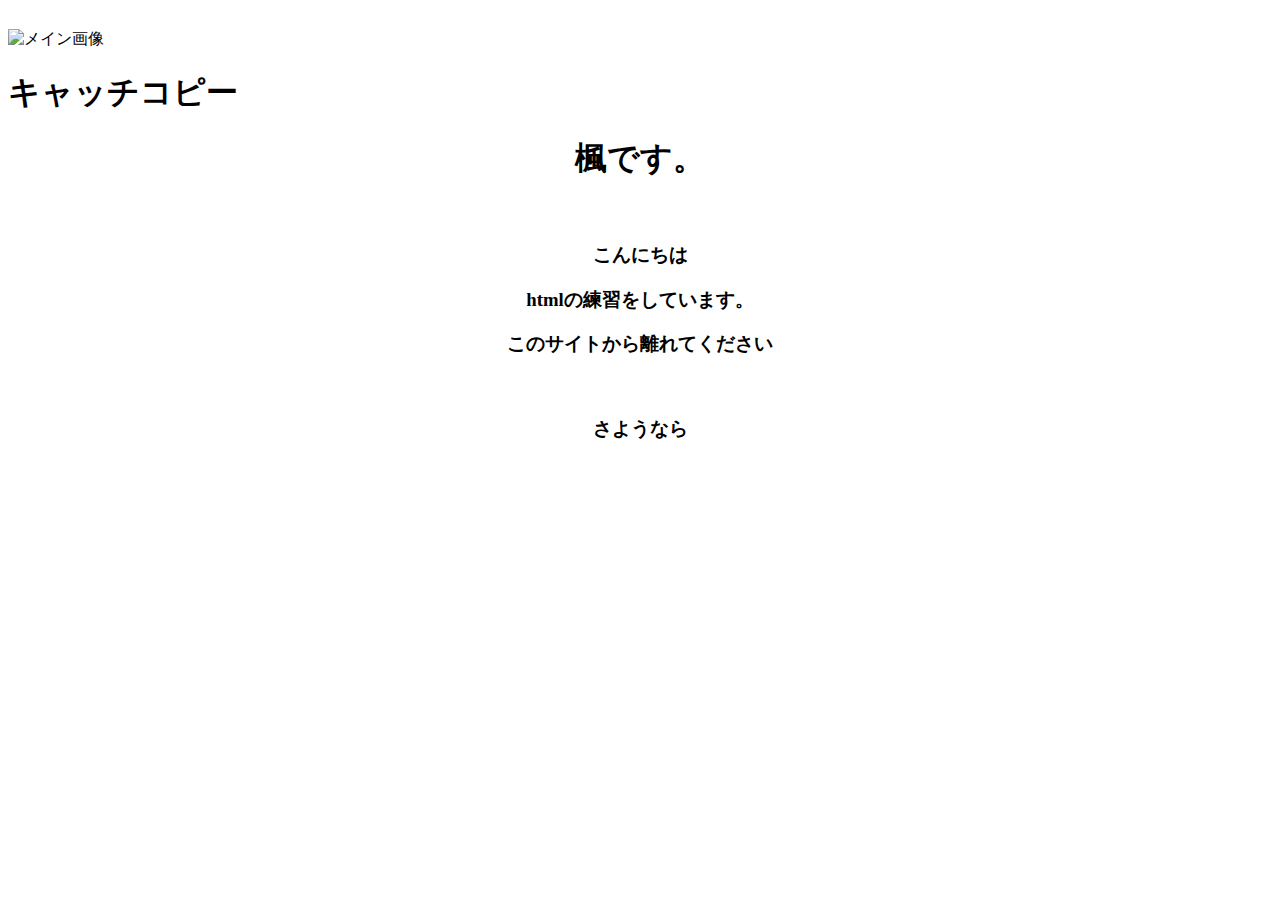
==== index.html @ 20ca914d "Update index.html" ====
<!DOCTYPE html>
<html lang="ja">
<head>
　<meta charset="UTF-8">
　<meta name="viewport" content="width=device-width, initial-scale=1.0">
　<title>練習1</title>
  <link rel="stylesheet" type="text/css" href="./font.css" />
    <style>
    p{
      text-align:center;
    }
  </style>
</head>
  <body>
  <div>
      <div class="l-container">
    <div class="p-fv">
      <div class="p-fv__img">
        <img src="dummy.png" alt="メイン画像" width="1000" height="800">
      </div>
      <h1 class="p-fv__copy">キャッチコピー</h1>
      <h1 style="text-align:center"><span class="font">楓です。</span><br></h1>
　<h3 style="text-align:center"><span class="font">こんにちは</span><br></h3>
  <h3 style="text-align:center"><span class="font">htmlの練習をしています。</span><br></h3>
  <h3 style="text-align:center"><span class="font">このサイトから離れてください</span><br></h3>
　<h3 style="text-align:center"><span class="font">さようなら</span><br></h3>
    </div>
</body>
</html>
---- font.css ----
span.font {
    font-family: "Hiragino Maru Gothic ProN";
}
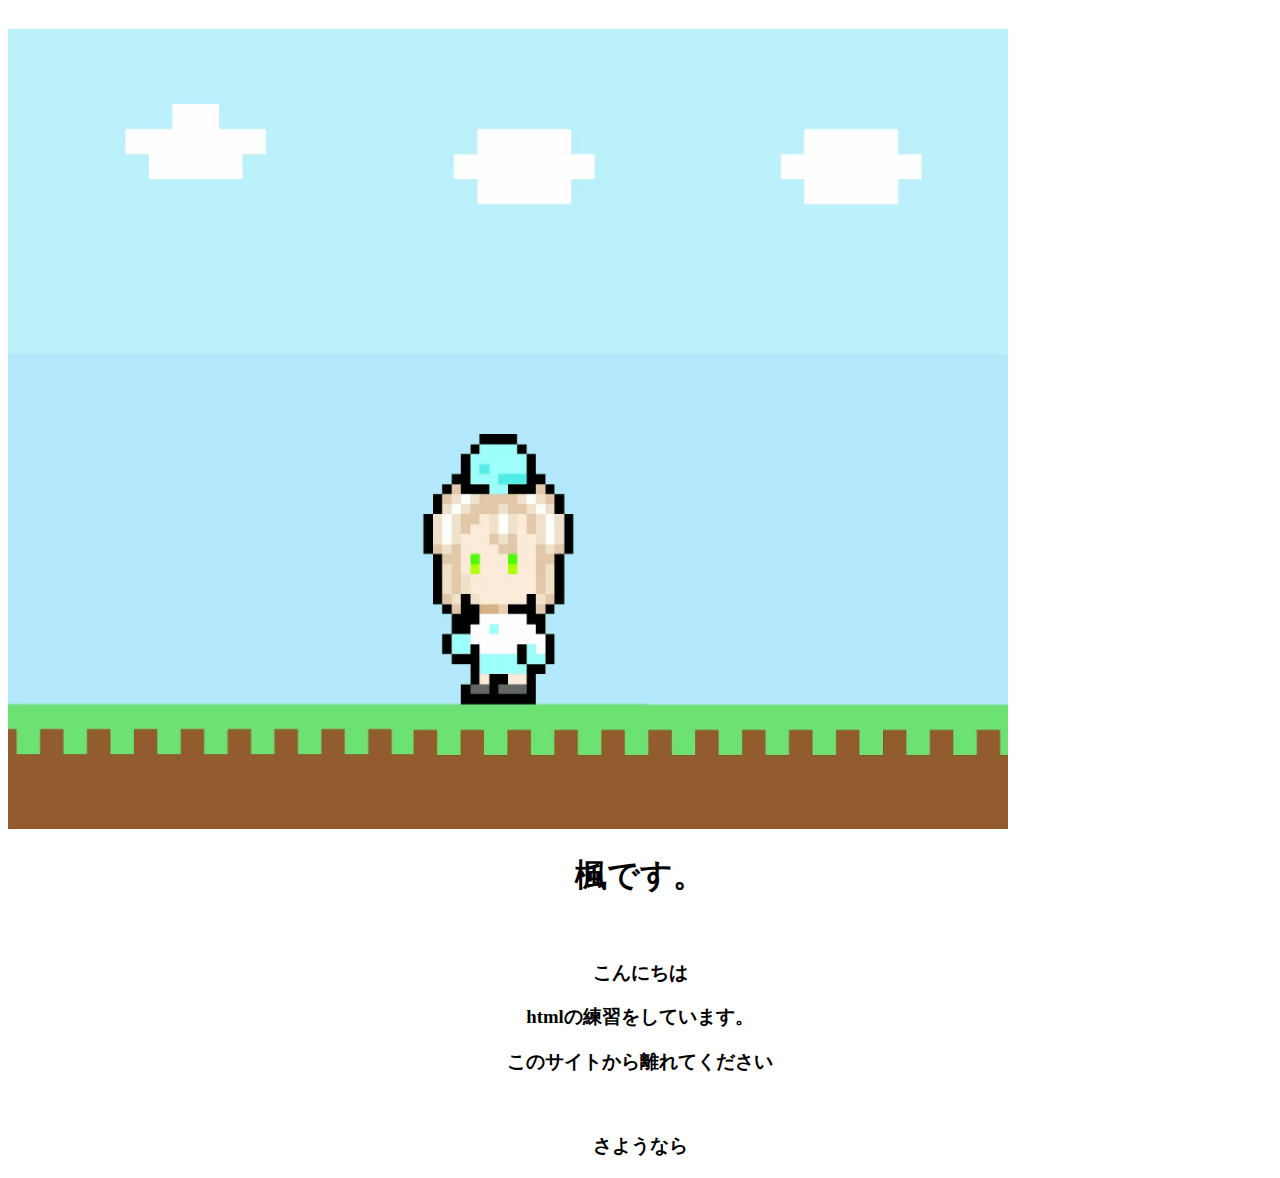
==== commit 948fff51: "Update index.html" ====
--- a/index.html
+++ b/index.html
@@ -16,9 +16,8 @@
       <div class="l-container">
     <div class="p-fv">
       <div class="p-fv__img">
-        <img src="dummy.png" alt="メイン画像" width="1000" height="800">
+        <img src="bag.gif" alt="メイン画像" width="1000" height="800">
       </div>
-      <h1 class="p-fv__copy">キャッチコピー</h1>
       <h1 style="text-align:center"><span class="font">楓です。</span><br></h1>
 　<h3 style="text-align:center"><span class="font">こんにちは</span><br></h3>
   <h3 style="text-align:center"><span class="font">htmlの練習をしています。</span><br></h3>
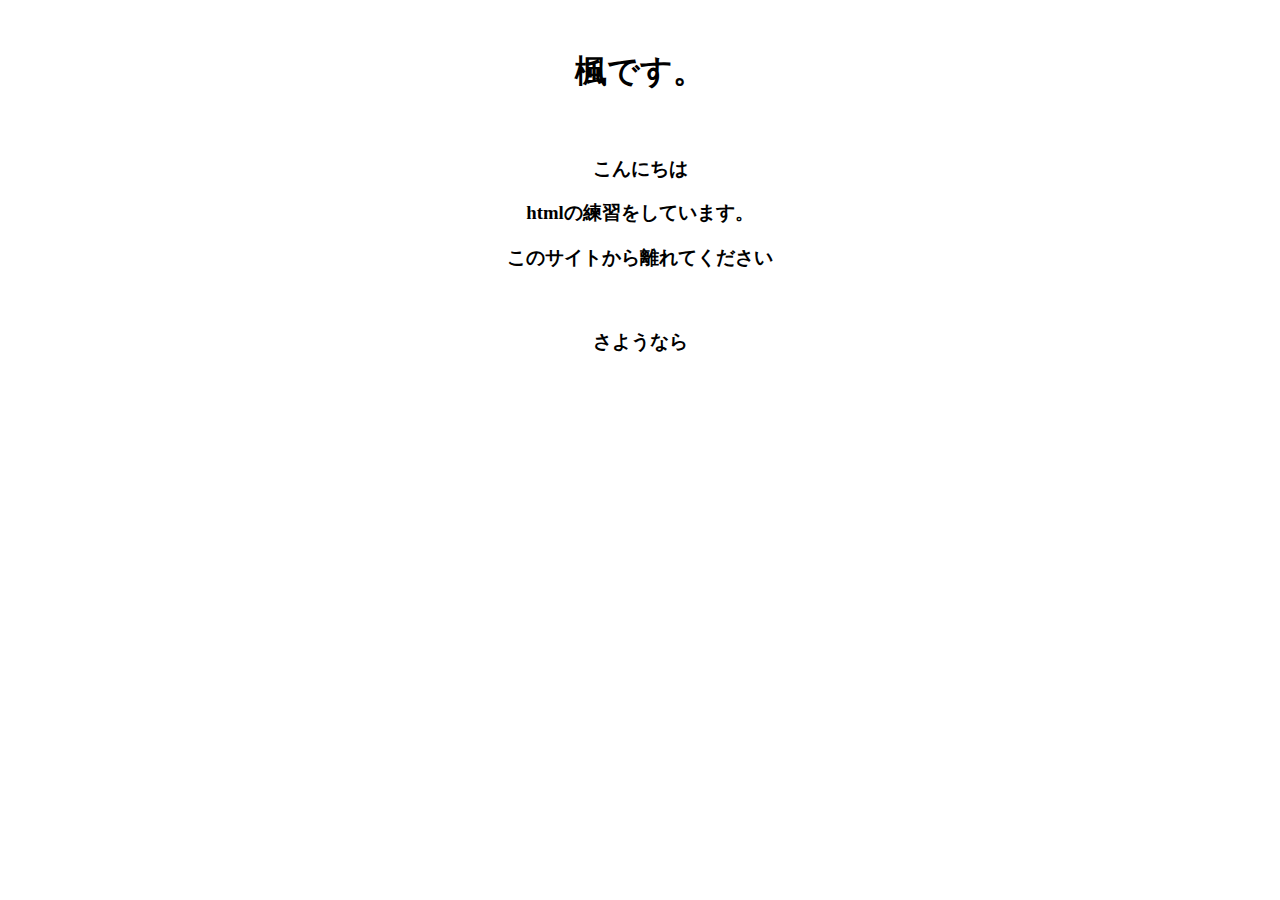
==== commit 5786981b: "Update index.html" ====
--- a/index.html
+++ b/index.html
@@ -12,17 +12,10 @@
   </style>
 </head>
   <body>
-  <div>
-      <div class="l-container">
-    <div class="p-fv">
-      <div class="p-fv__img">
-        <img src="bag.gif" alt="メイン画像" width="1000" height="800">
-      </div>
-      <h1 style="text-align:center"><span class="font">楓です。</span><br></h1>
+  <h1 style="text-align:center"><span class="font">楓です。</span><br></h1>
 　<h3 style="text-align:center"><span class="font">こんにちは</span><br></h3>
   <h3 style="text-align:center"><span class="font">htmlの練習をしています。</span><br></h3>
   <h3 style="text-align:center"><span class="font">このサイトから離れてください</span><br></h3>
 　<h3 style="text-align:center"><span class="font">さようなら</span><br></h3>
-    </div>
 </body>
 </html>
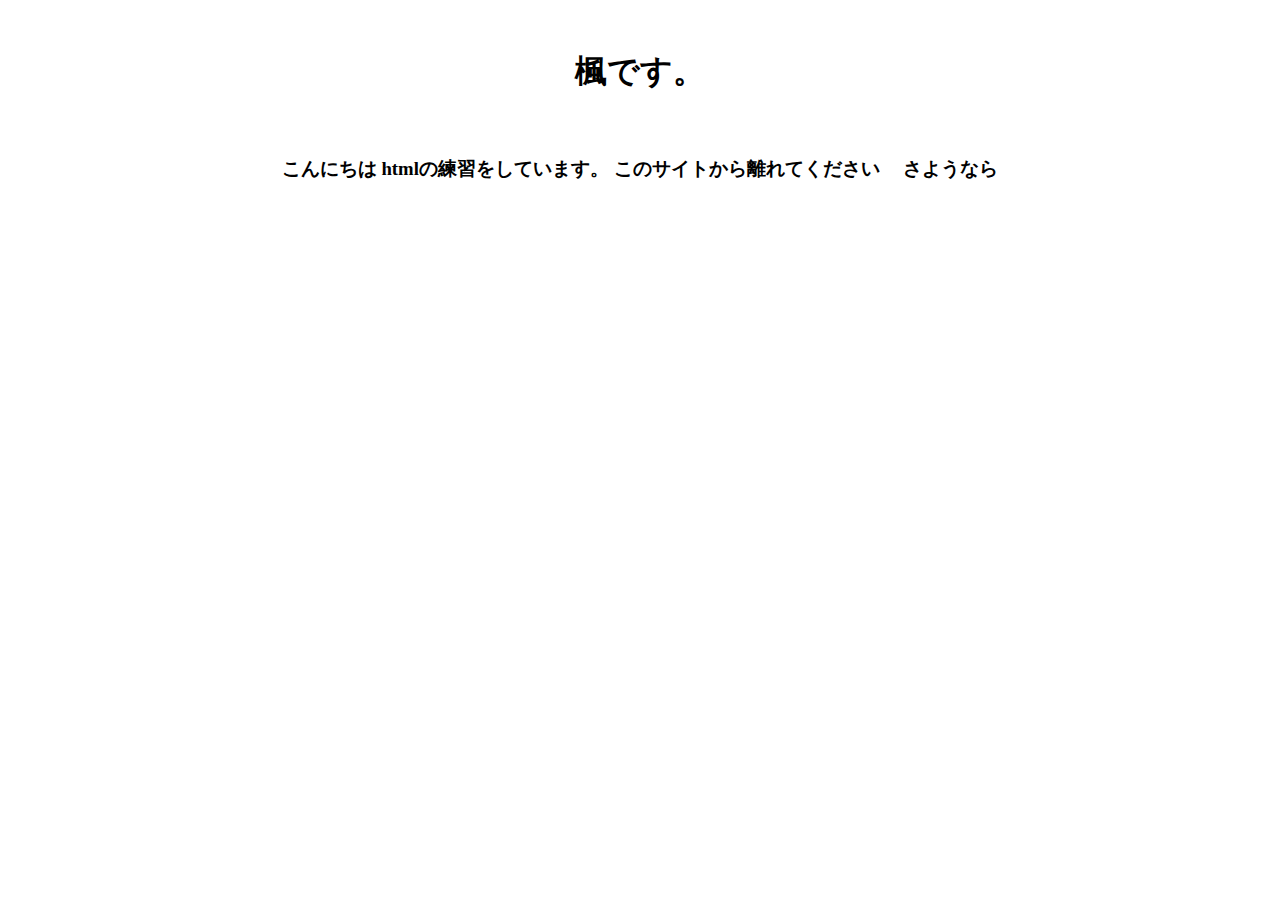
==== commit 4e4416d0: "Update index.html" ====
--- a/index.html
+++ b/index.html
@@ -13,9 +13,9 @@
 </head>
   <body>
   <h1 style="text-align:center"><span class="font">楓です。</span><br></h1>
-　<h3 style="text-align:center"><span class="font">こんにちは</span><br></h3>
-  <h3 style="text-align:center"><span class="font">htmlの練習をしています。</span><br></h3>
-  <h3 style="text-align:center"><span class="font">このサイトから離れてください</span><br></h3>
-　<h3 style="text-align:center"><span class="font">さようなら</span><br></h3>
+　<h3 style="text-align:center"><span class="font">こんにちは
+  htmlの練習をしています。
+  このサイトから離れてください
+　さようなら</span><br></h3>
 </body>
 </html>
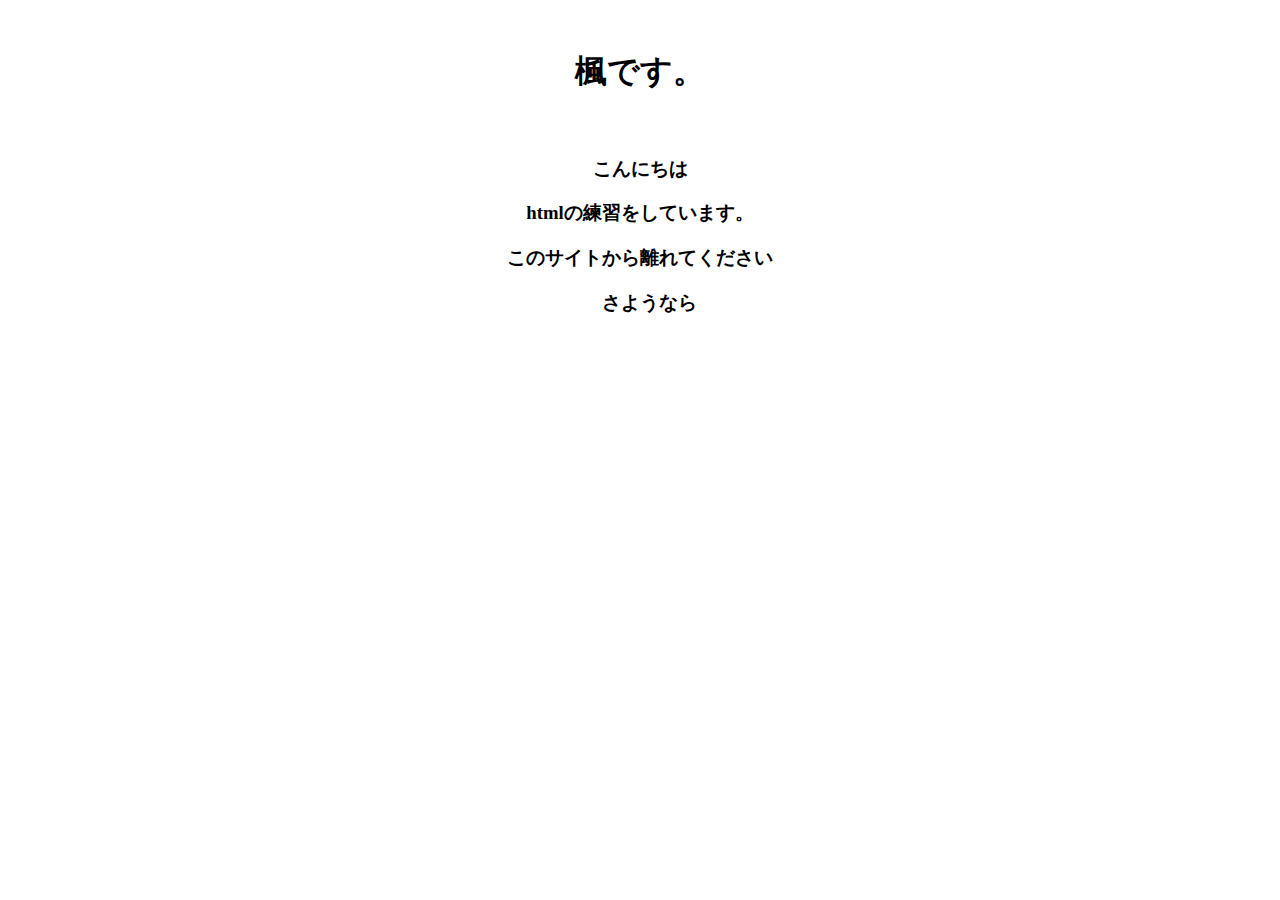
==== commit 67297461: "Update index.html" ====
--- a/index.html
+++ b/index.html
@@ -13,9 +13,9 @@
 </head>
   <body>
   <h1 style="text-align:center"><span class="font">楓です。</span><br></h1>
-　<h3 style="text-align:center"><span class="font">こんにちは
-  htmlの練習をしています。
-  このサイトから離れてください
-　さようなら</span><br></h3>
+　<h3 style="text-align:center"><span class="font">こんにちは</span><br></h3>
+  <h3 style="text-align:center"><span class="font">htmlの練習をしています。</span><br></h3>
+  <h3 style="text-align:center"><span class="font"> このサイトから離れてください</span><br></h3>
+<h3 style="text-align:center"><span class="font">　さようなら</span><br></h3>
 </body>
 </html>
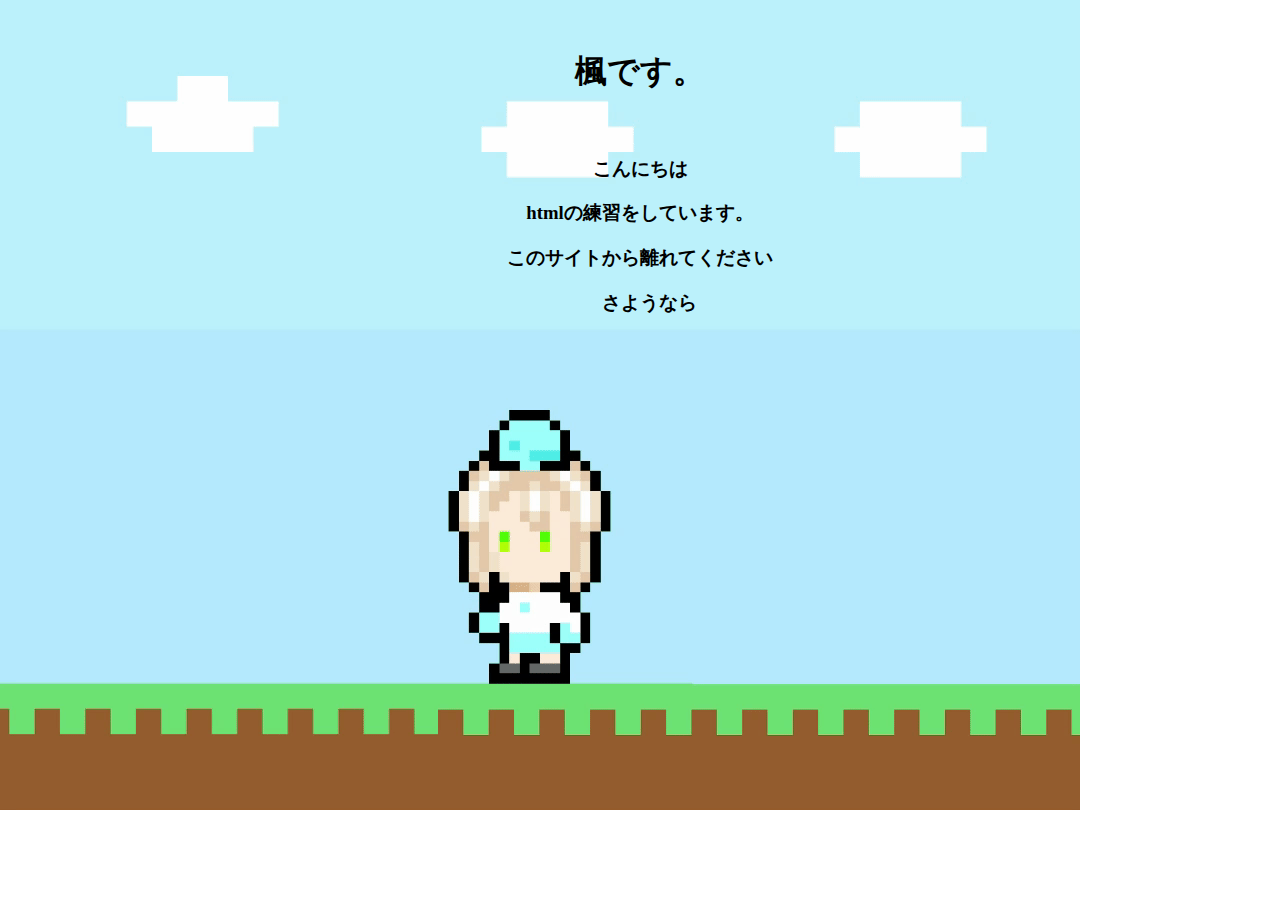
==== commit 5d89ffee: "Update index.html" ====
--- a/index.html
+++ b/index.html
@@ -5,6 +5,7 @@
 　<meta name="viewport" content="width=device-width, initial-scale=1.0">
 　<title>練習1</title>
   <link rel="stylesheet" type="text/css" href="./font.css" />
+  <link rel="stylesheet" type="text/css" href="./bag.css" />
     <style>
     p{
       text-align:center;
--- a/bag.css
+++ b/bag.css
@@ -0,0 +1,5 @@
+body {
+  background-image: url("bag.gif");
+  background-repeat: no-repeat;
+  background-attachment: fixed;
+}
